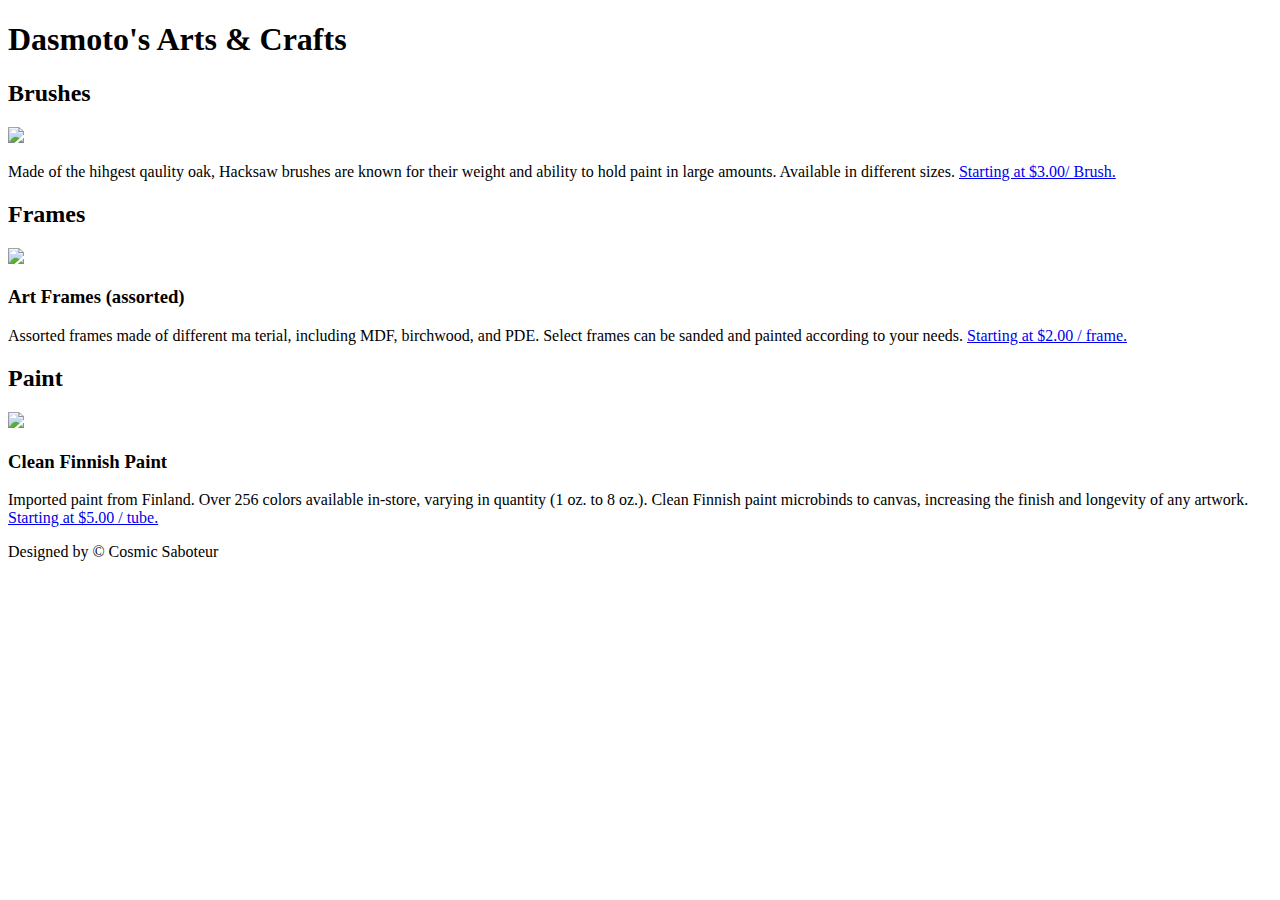
==== index.html @ 5bbe562d "Add files via upload" ====
<!DOCTYPE html>
<html lang="en">
<head>
    <meta charset="UTF-8">
    <meta http-equiv="X-UA-Compatible" content="IE=edge">
    <meta name="viewport" content="width=device-width, initial-scale=1.0">
    <link href="./css/style.css" rel="stylesheet">
    <title>Dasmoto's Arts & Crafts </title>
</head>

<body>
    <header>
        <h1> Dasmoto's Arts & Crafts</h1>
    </header>

    <!-- Main --> 

    <main>
        <div class="brushes">
            <h2>Brushes</h2>
            <img src="./css/images/hacksaw.jpeg">
            <p>Made of the hihgest qaulity oak, Hacksaw brushes are known for
                their weight and ability to hold paint in large amounts. 
                Available in different sizes. <a href="url">Starting at $3.00/ Brush.</a>
            </p>
        </div>

        <div class="frames">
            <h2>Frames</h2>
            <img src="./css/images/frames.jpeg">
            <h3>Art Frames (assorted)</h3>
            <p> Assorted frames made of different ma terial, including MDF, 
                birchwood, and PDE. Select frames can be sanded and painted 
                according to your needs. <a href="url">Starting at $2.00 / frame.</a>
            </p>
        </div>

        <div class="paint">
            <h2>Paint</h2>
            <img src="./css/images/finnish.jpeg">
            <h3>Clean Finnish Paint</h3>
            <p>Imported paint from Finland. Over 256 colors available in-store,
                varying in quantity (1 oz. to 8 oz.). Clean Finnish paint 
                microbinds to canvas, increasing the finish and longevity of 
                any artwork. <a href="url">Starting at $5.00 / tube.</a> 
            </p>
        </div>
    </main>

    <!-- footer -->
    <footer>
        <span>Designed by &copy; Cosmic Saboteur </span>
    </footer>


    
</body>
</html>
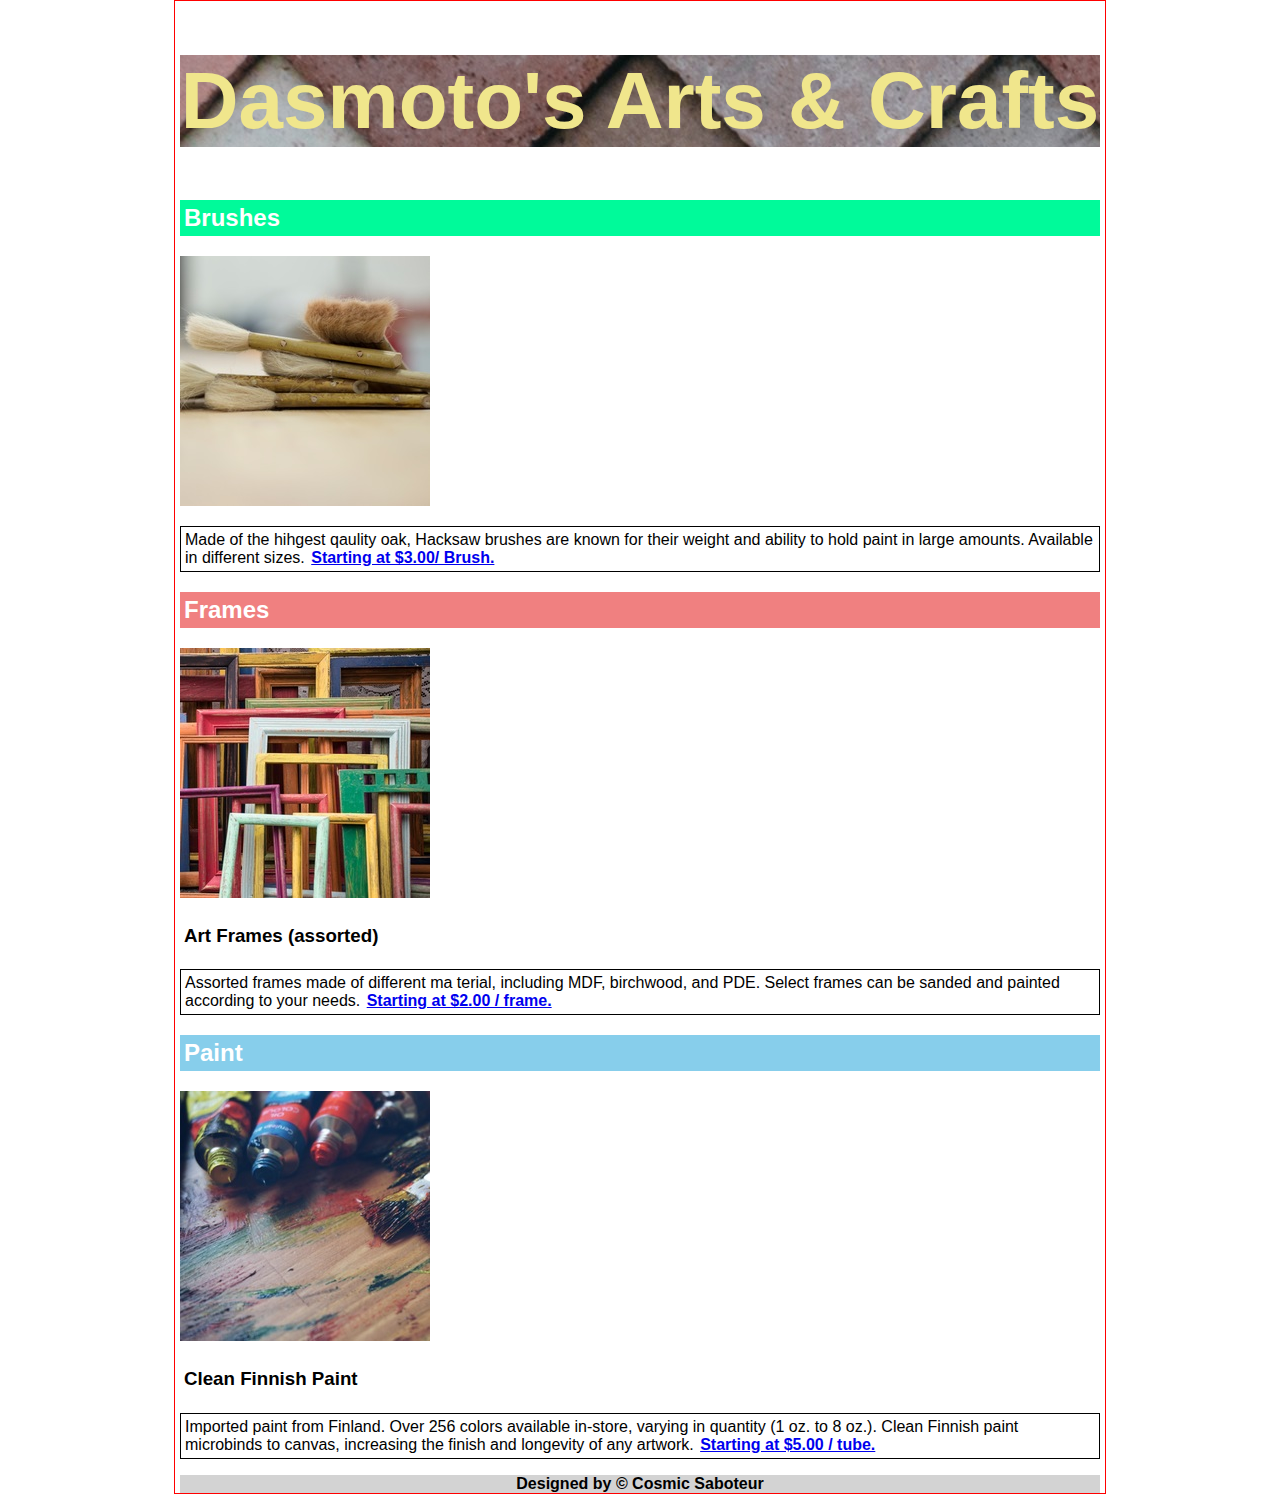
==== commit 1ddd5d04: "Create index.html" ====
--- a/index.html
+++ b/index.html
@@ -1,58 +1,58 @@
-<!DOCTYPE html>
-<html lang="en">
-<head>
-    <meta charset="UTF-8">
-    <meta http-equiv="X-UA-Compatible" content="IE=edge">
-    <meta name="viewport" content="width=device-width, initial-scale=1.0">
-    <link href="./css/style.css" rel="stylesheet">
-    <title>Dasmoto's Arts & Crafts </title>
-</head>
-
-<body>
-    <header>
-        <h1> Dasmoto's Arts & Crafts</h1>
-    </header>
-
-    <!-- Main --> 
-
-    <main>
-        <div class="brushes">
-            <h2>Brushes</h2>
-            <img src="./css/images/hacksaw.jpeg">
-            <p>Made of the hihgest qaulity oak, Hacksaw brushes are known for
-                their weight and ability to hold paint in large amounts. 
-                Available in different sizes. <a href="url">Starting at $3.00/ Brush.</a>
-            </p>
-        </div>
-
-        <div class="frames">
-            <h2>Frames</h2>
-            <img src="./css/images/frames.jpeg">
-            <h3>Art Frames (assorted)</h3>
-            <p> Assorted frames made of different ma terial, including MDF, 
-                birchwood, and PDE. Select frames can be sanded and painted 
-                according to your needs. <a href="url">Starting at $2.00 / frame.</a>
-            </p>
-        </div>
-
-        <div class="paint">
-            <h2>Paint</h2>
-            <img src="./css/images/finnish.jpeg">
-            <h3>Clean Finnish Paint</h3>
-            <p>Imported paint from Finland. Over 256 colors available in-store,
-                varying in quantity (1 oz. to 8 oz.). Clean Finnish paint 
-                microbinds to canvas, increasing the finish and longevity of 
-                any artwork. <a href="url">Starting at $5.00 / tube.</a> 
-            </p>
-        </div>
-    </main>
-
-    <!-- footer -->
-    <footer>
-        <span>Designed by &copy; Cosmic Saboteur </span>
-    </footer>
-
-
-    
-</body>
-</html>+<!DOCTYPE html>
+<html lang="en">
+<head>
+    <meta charset="UTF-8">
+    <meta http-equiv="X-UA-Compatible" content="IE=edge">
+    <meta name="viewport" content="width=device-width, initial-scale=1.0">
+    <link href="./resources/css/style.css" rel="stylesheet">
+    <title>Dasmoto's Arts & Crafts </title>
+</head>
+
+<body>
+    <header>
+        <h1> Dasmoto's Arts & Crafts</h1>
+    </header>
+
+    <!-- Main --> 
+
+    <main>
+        <div class="brushes">
+            <h2>Brushes</h2>
+            <img src="./resources/css/images/hacksaw.jpeg">
+            <p>Made of the hihgest qaulity oak, Hacksaw brushes are known for
+                their weight and ability to hold paint in large amounts. 
+                Available in different sizes. <a href="url">Starting at $3.00/ Brush.</a>
+            </p>
+        </div>
+
+        <div class="frames">
+            <h2>Frames</h2>
+            <img src="./resources/css/images/frames.jpeg">
+            <h3>Art Frames (assorted)</h3>
+            <p> Assorted frames made of different ma terial, including MDF, 
+                birchwood, and PDE. Select frames can be sanded and painted 
+                according to your needs. <a href="url">Starting at $2.00 / frame.</a>
+            </p>
+        </div>
+
+        <div class="paint">
+            <h2>Paint</h2>
+            <img src="./resources/css/images/finnish.jpeg">
+            <h3>Clean Finnish Paint</h3>
+            <p>Imported paint from Finland. Over 256 colors available in-store,
+                varying in quantity (1 oz. to 8 oz.). Clean Finnish paint 
+                microbinds to canvas, increasing the finish and longevity of 
+                any artwork. <a href="url">Starting at $5.00 / tube.</a> 
+            </p>
+        </div>
+    </main>
+
+    <!-- footer -->
+    <footer>
+        <span>Designed by &copy; Cosmic Saboteur </span>
+    </footer>
+
+
+    
+</body>
+</html>
--- a/resources/css/style.css
+++ b/resources/css/style.css
@@ -0,0 +1,64 @@
+
+*{
+    font-family:Helvetica;
+}
+
+body {
+    border: 1px solid red;
+    padding: 0px 5px;
+    margin: 0 auto;
+    max-width: 920px;
+    min-width: 600px;
+}
+
+header {
+    background-image: url("images/pattern.jpeg")
+}
+
+
+h1{
+    font-size:80px;
+    font-weight:bold;
+    color:khaki;
+    text-align: center;
+}
+
+h2 {
+    font-weight:bold;
+    color:white;
+    padding:4px;
+}
+
+h3{
+    font-weight:bold;
+    padding:4px;
+}
+
+a {
+    font-weight:bold;
+    padding:2px;
+}
+
+p {
+    border:1px solid black;
+    padding:4px;
+}
+
+.brushes h2{
+    background-color:mediumspringgreen;
+}
+
+.frames h2{
+    background-color:lightcoral;
+}
+
+.paint h2{
+    background-color:skyblue;
+}
+
+footer{
+    background-color: lightgray;
+    text-align: center;
+    font-weight:bold;
+
+}
